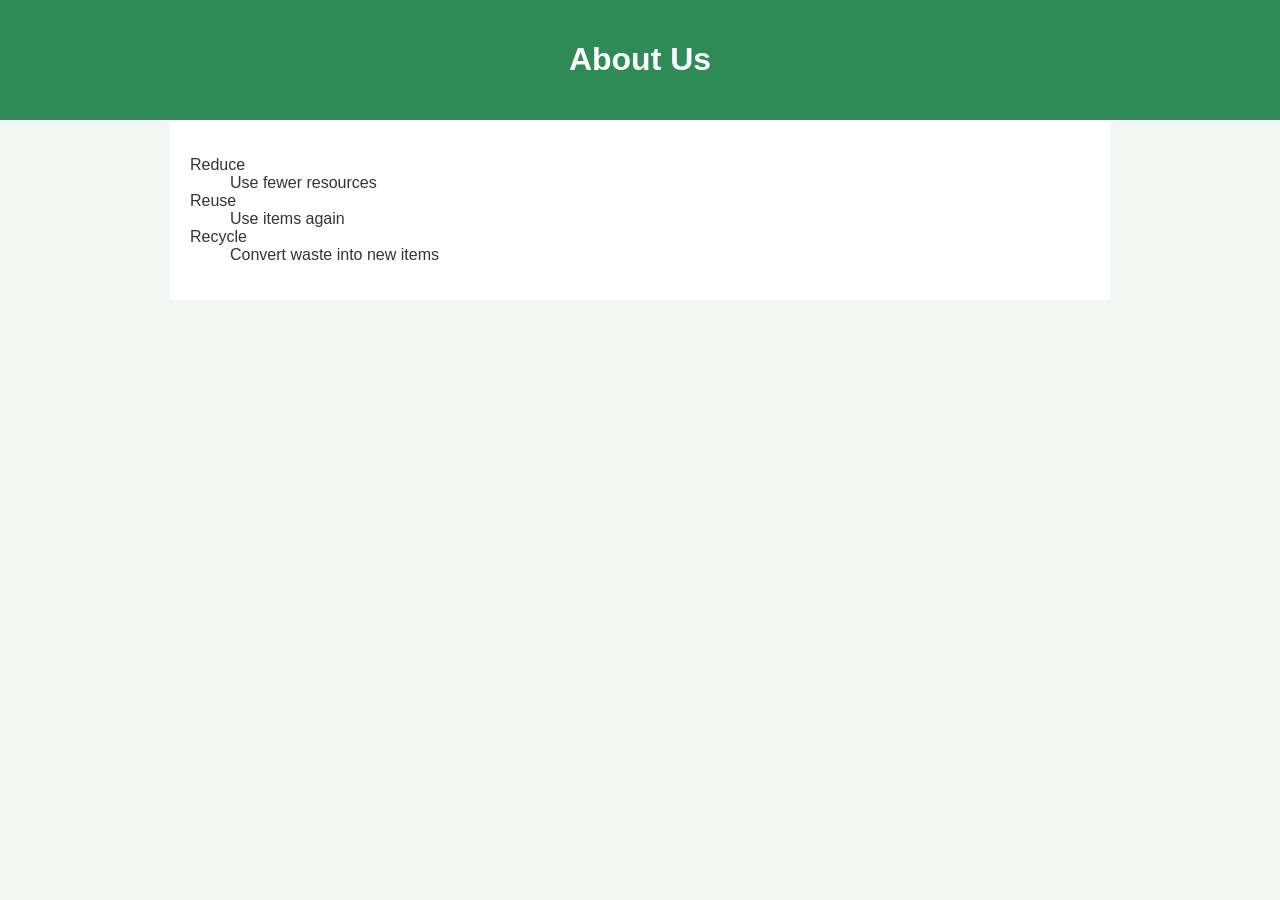
==== about.html @ a4e52f3f "Add files via upload" ====
<!DOCTYPE html>
<html>
<head>
    <title>About</title>
    <link rel="stylesheet" href="style.css">
</head>
<body>

<header><h1>About Us</h1></header>

<section>
    <dl>
        <dt>Reduce</dt>
        <dd>Use fewer resources</dd>

        <dt>Reuse</dt>
        <dd>Use items again</dd>

        <dt>Recycle</dt>
        <dd>Convert waste into new items</dd>
    </dl>
</section>

</body>
</html>
---- style.css ----
body {
    margin: 0;
    font-family: Arial, Helvetica, sans-serif;
    background-color: #f2f7f4;
    color: #333;
}

/* Header */
header {
    background-color: #2e8b57;
    color: white;
    text-align: center;
    padding: 20px;
}

/* Navigation */
nav {
    background-color: #333;
    text-align: center;
}

nav a {
    display: inline-block;
    padding: 12px 18px;
    color: white;
    text-decoration: none;
    font-weight: bold;
}

nav a:hover {
    background-color: #2e8b57;
}

/* Content */
section {
    max-width: 900px;
    margin: auto;
    padding: 20px;
    background-color: white;
}

h2, h3 {
    color: #2e8b57;
}

/* Table */
table {
    width: 100%;
    border-collapse: collapse;
}

table th, table td {
    border: 1px solid #333;
    padding: 10px;
    text-align: center;
}

table th {
    background-color: #2e8b57;
    color: white;
}

/* Footer */
footer {
    background-color: #333;
    color: white;
    text-align: center;
    padding: 10px;
    margin-top: 20px;
}
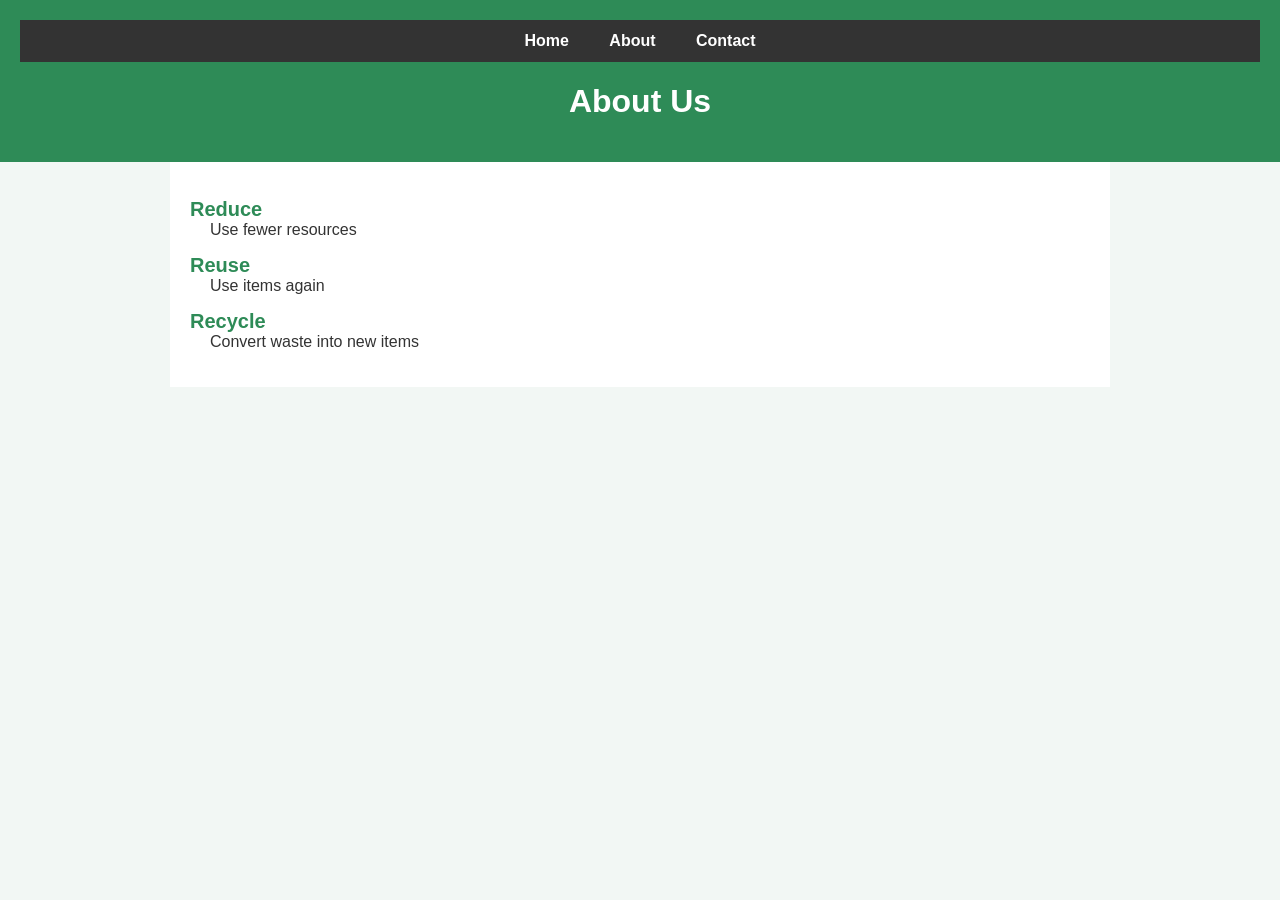
==== commit 1d9aa711: "Add files via upload" ====
--- a/about.html
+++ b/about.html
@@ -6,7 +6,13 @@
 </head>
 <body>
 
-<header><h1>About Us</h1></header>
+<header>
+  <nav>
+    <a href="index.html">Home</a>
+    <a href="about.html">About</a>
+    <a href="contact.html">Contact</a>
+</nav>
+<h1>About Us</h1></header>
 
 <section>
     <dl>
--- a/style.css
+++ b/style.css
@@ -67,4 +67,28 @@
     text-align: center;
     padding: 10px;
     margin-top: 20px;
+}
+/* =========================
+   About Page – Make Reduce/Re-use/Recycle Bold
+   ========================= */
+dl dt {
+    font-weight: bold;
+    font-size: 20px;
+    margin-top: 15px;
+    color: #2e8b57;
+}
+
+dl dd {
+    margin-left: 20px;
+    font-size: 16px;
+    margin-bottom: 10px;
+}
+
+/* =========================
+   Contact Page – Bold Labels
+   ========================= */
+form label {
+    font-weight: bold;
+    font-size: 16px;
+    color: #2e8b57;
 }
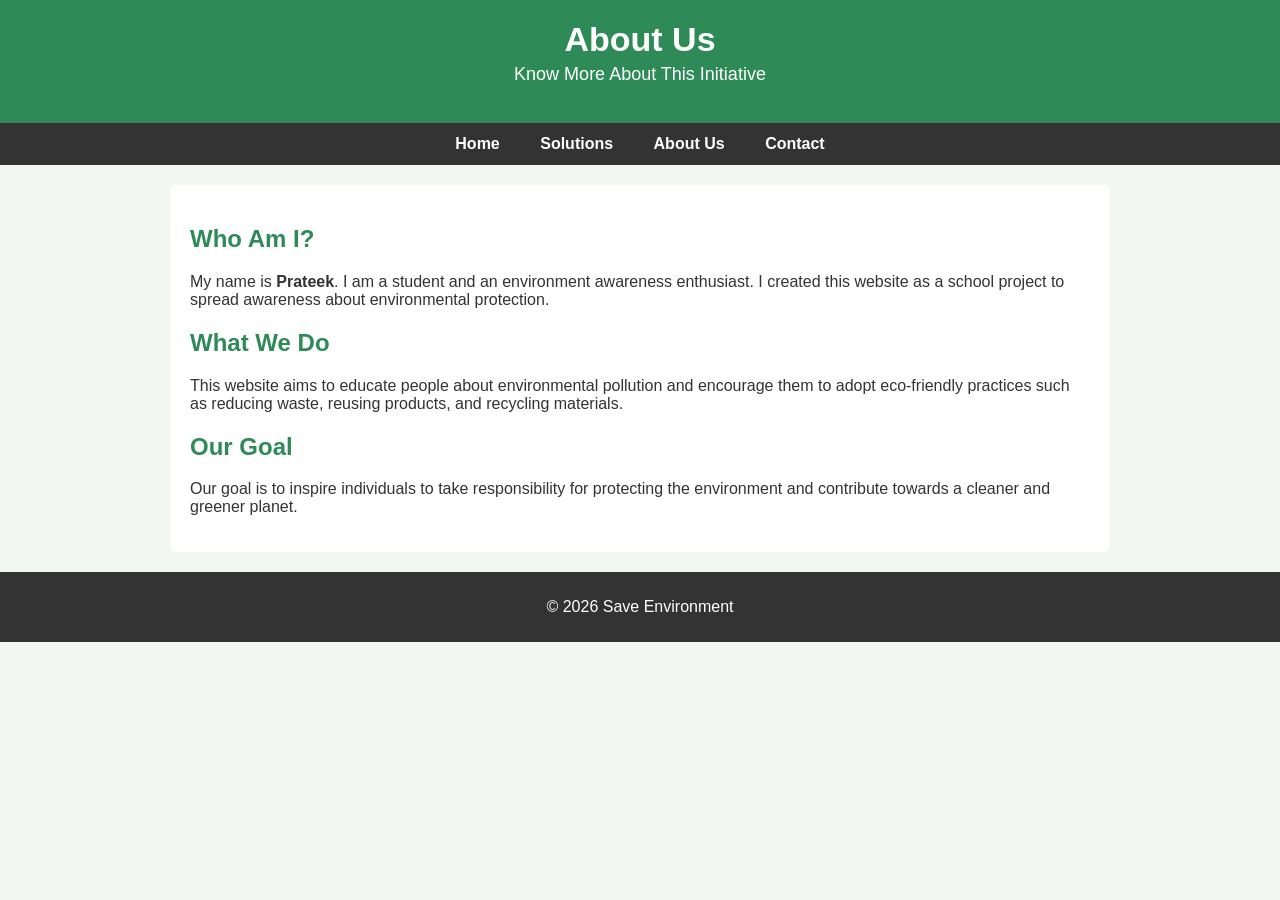
==== commit 32860219: "Add files via upload" ====
--- a/about.html
+++ b/about.html
@@ -1,31 +1,48 @@
 <!DOCTYPE html>
 <html>
 <head>
-    <title>About</title>
+    <title>About Us</title>
     <link rel="stylesheet" href="style.css">
 </head>
 <body>
 
 <header>
-  <nav>
+    <h1>About Us</h1>
+    <p>Know More About This Initiative</p>
+</header>
+
+<nav>
     <a href="index.html">Home</a>
-    <a href="about.html">About</a>
+    <a href="solutions.html">Solutions</a>
+    <a href="about.html">About Us</a>
     <a href="contact.html">Contact</a>
 </nav>
-<h1>About Us</h1></header>
 
 <section>
-    <dl>
-        <dt>Reduce</dt>
-        <dd>Use fewer resources</dd>
+    <h2>Who Am I?</h2>
+    <p>
+        My name is <strong>Prateek</strong>. I am a student and an environment
+        awareness enthusiast. I created this website as a school project to
+        spread awareness about environmental protection.
+    </p>
 
-        <dt>Reuse</dt>
-        <dd>Use items again</dd>
+    <h2>What We Do</h2>
+    <p>
+        This website aims to educate people about environmental pollution and
+        encourage them to adopt eco-friendly practices such as reducing waste,
+        reusing products, and recycling materials.
+    </p>
 
-        <dt>Recycle</dt>
-        <dd>Convert waste into new items</dd>
-    </dl>
+    <h2>Our Goal</h2>
+    <p>
+        Our goal is to inspire individuals to take responsibility for protecting
+        the environment and contribute towards a cleaner and greener planet.
+    </p>
 </section>
+
+<footer>
+    <p>© 2026 Save Environment</p>
+</footer>
 
 </body>
 </html>
--- a/style.css
+++ b/style.css
@@ -11,6 +11,16 @@
     color: white;
     text-align: center;
     padding: 20px;
+}
+
+header h1 {
+    margin: 0;
+    font-size: 34px;
+}
+
+header p {
+    margin-top: 5px;
+    font-size: 18px;
 }
 
 /* Navigation */
@@ -31,33 +41,67 @@
     background-color: #2e8b57;
 }
 
-/* Content */
+/* Section */
 section {
     max-width: 900px;
-    margin: auto;
+    margin: 20px auto;
     padding: 20px;
     background-color: white;
+    border-radius: 6px;
 }
 
-h2, h3 {
+/* Headings */
+h2 {
     color: #2e8b57;
 }
 
-/* Table */
-table {
-    width: 100%;
-    border-collapse: collapse;
+/* Solutions */
+dl dt {
+    font-weight: bold;
+    font-size: 20px;
+    color: #2e8b57;
+    margin-top: 15px;
 }
 
-table th, table td {
-    border: 1px solid #333;
-    padding: 10px;
-    text-align: center;
+dl dd {
+    margin-left: 20px;
+    margin-bottom: 12px;
 }
 
-table th {
+/* Form */
+form {
+    max-width: 500px;
+    margin: auto;
+}
+
+form label {
+    font-weight: bold;
+    color: #2e8b57;
+}
+
+input, textarea {
+    width: 100%;
+    padding: 8px;
+    margin-top: 6px;
+    border: 1px solid #999;
+    border-radius: 4px;
+}
+
+textarea {
+    height: 100px;
+}
+
+input[type="submit"] {
+    margin-top: 12px;
     background-color: #2e8b57;
     color: white;
+    border: none;
+    cursor: pointer;
+    font-weight: bold;
+}
+
+input[type="submit"]:hover {
+    background-color: #246b45;
 }
 
 /* Footer */
@@ -67,28 +111,4 @@
     text-align: center;
     padding: 10px;
     margin-top: 20px;
-}
-/* =========================
-   About Page – Make Reduce/Re-use/Recycle Bold
-   ========================= */
-dl dt {
-    font-weight: bold;
-    font-size: 20px;
-    margin-top: 15px;
-    color: #2e8b57;
-}
-
-dl dd {
-    margin-left: 20px;
-    font-size: 16px;
-    margin-bottom: 10px;
-}
-
-/* =========================
-   Contact Page – Bold Labels
-   ========================= */
-form label {
-    font-weight: bold;
-    font-size: 16px;
-    color: #2e8b57;
 }
